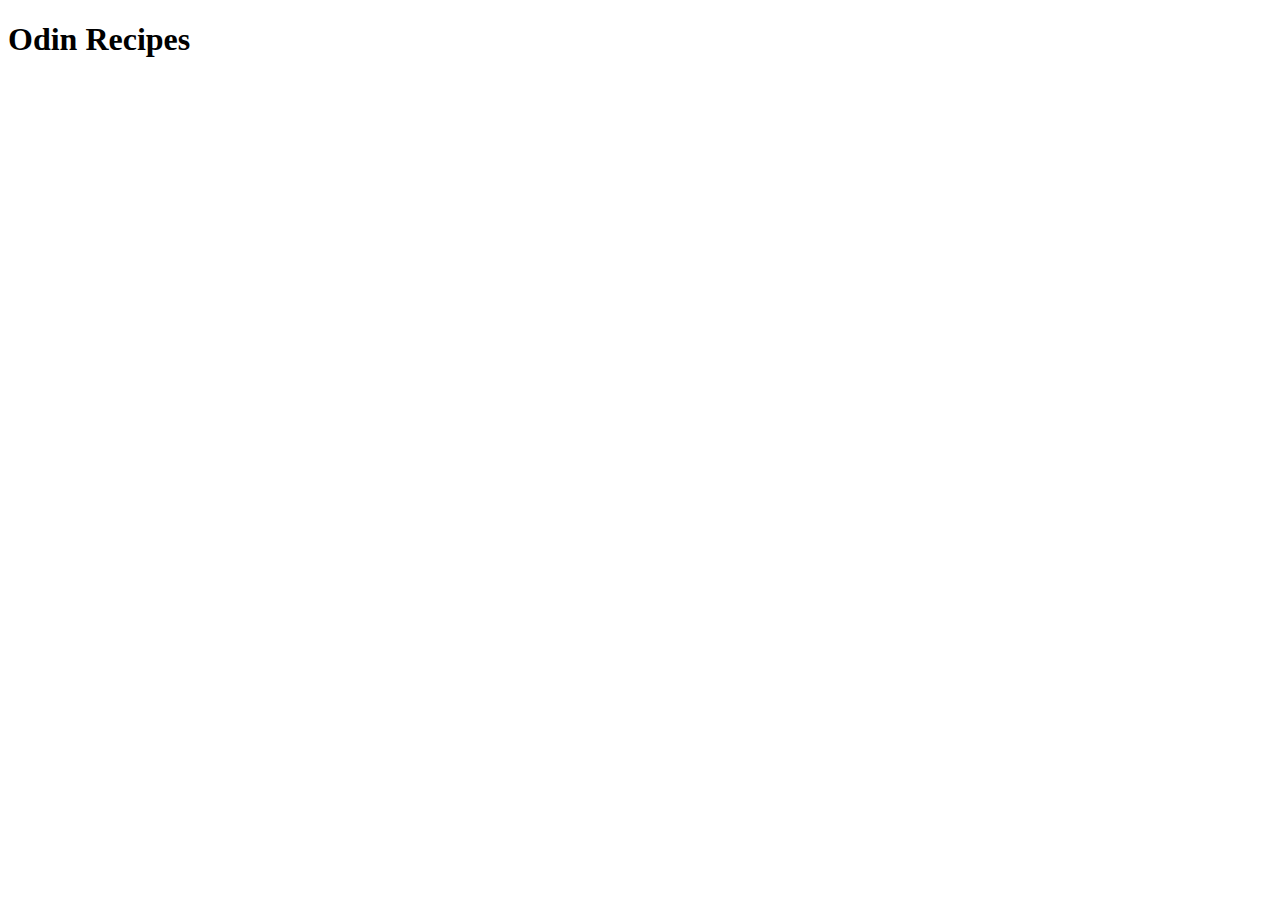
==== index.html @ b45ce511 "I created the smoothies.html file and supporting file structure (img,etc.)" ====
<!DOCTYPE html>
<html lang="en">
<head>
    <meta charset="UTF-8">
    <meta name="viewport" content="width=device-width, initial-scale=1.0">
    <title>Odin Recipes</title>
</head>
<body>
    <h1>Odin Recipes</h1>
    
</body>
</html>
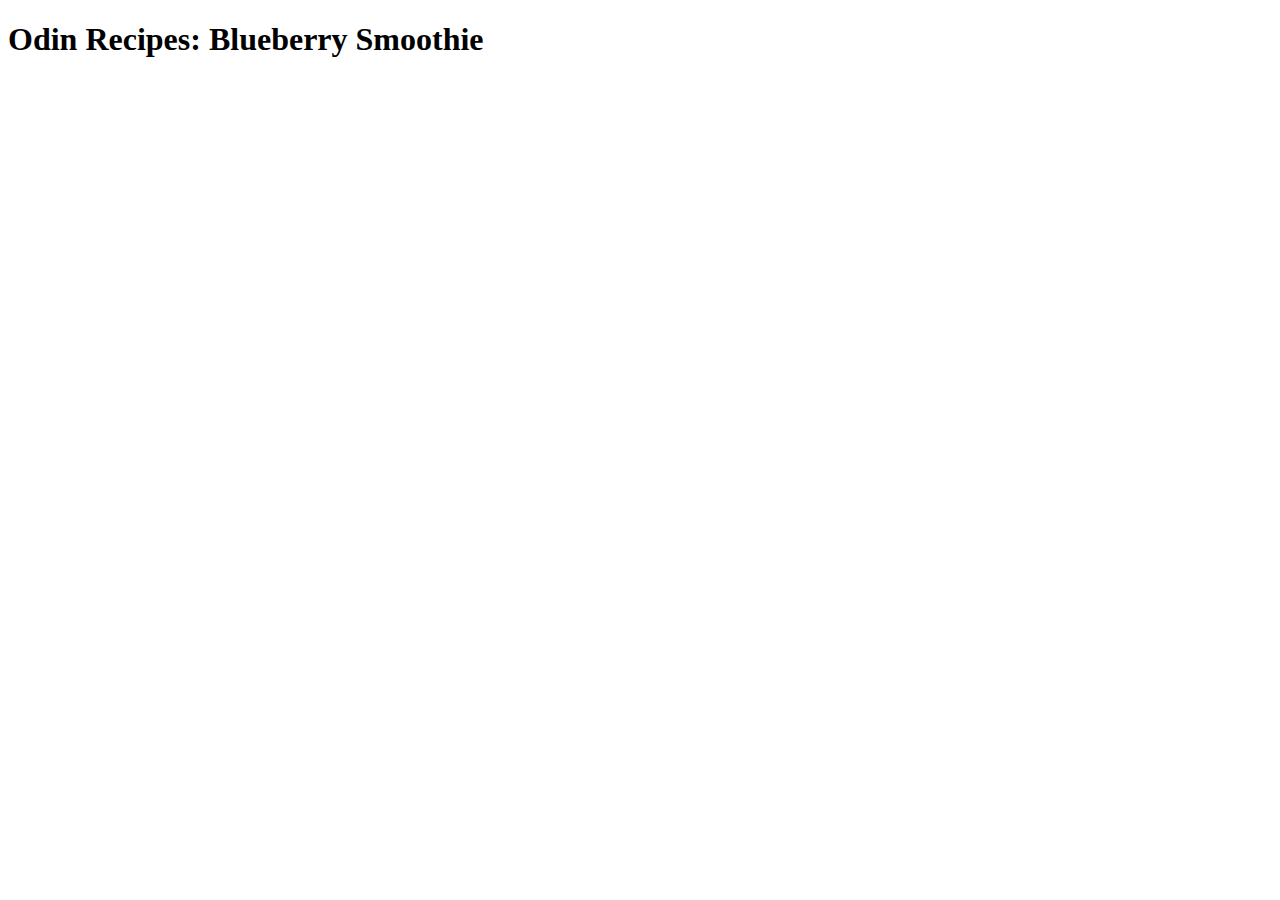
==== commit 395a1059: "Completed the "smoothie.html" webpage with lists and image" ====
--- a/index.html
+++ b/index.html
@@ -6,7 +6,7 @@
     <title>Odin Recipes</title>
 </head>
 <body>
-    <h1>Odin Recipes</h1>
+    <h1>Odin Recipes: Blueberry Smoothie</h1>
     
 </body>
 </html>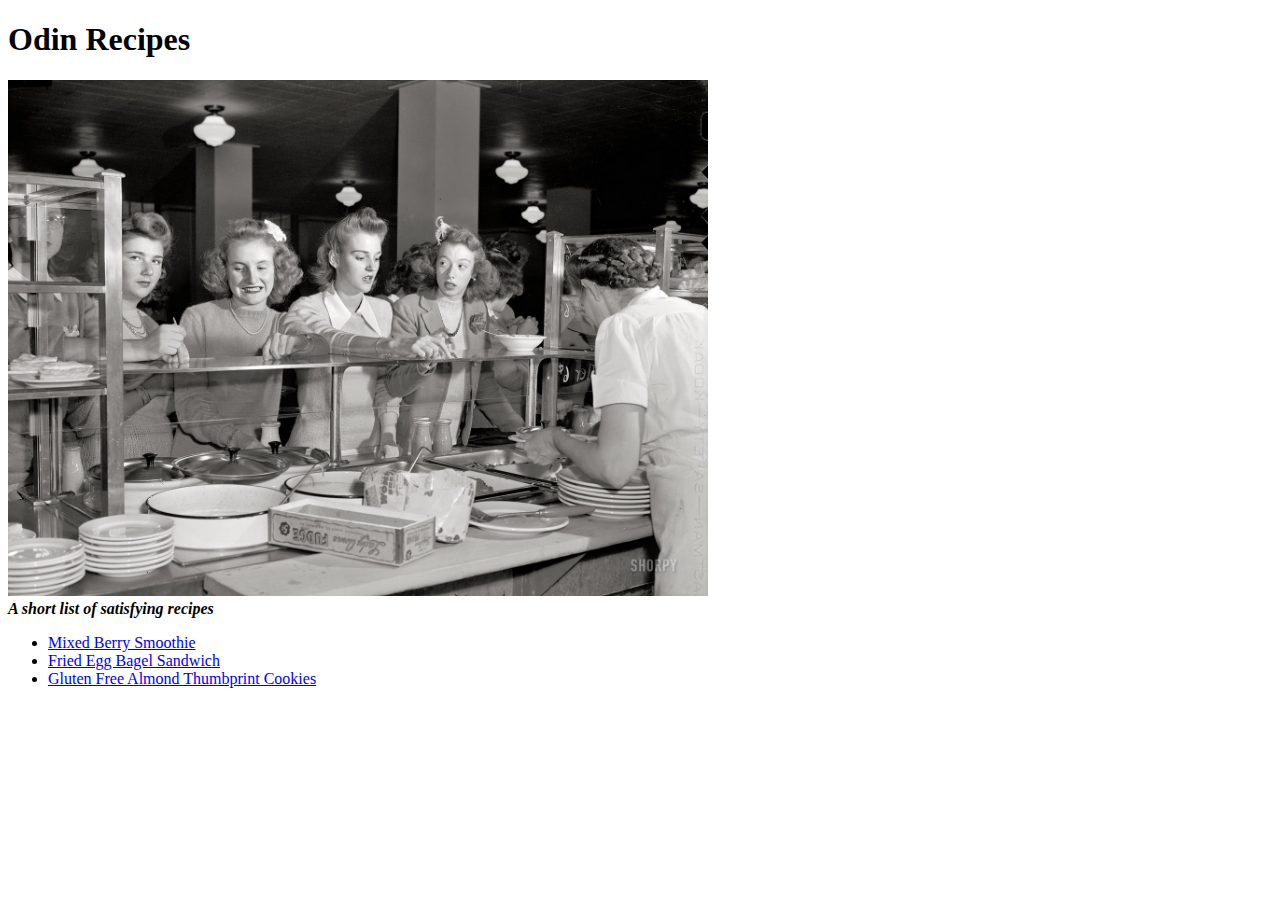
==== commit f5bff890: "Updates to the index, bagel and smoothie recipes" ====
--- a/index.html
+++ b/index.html
@@ -6,7 +6,14 @@
     <title>Odin Recipes</title>
 </head>
 <body>
-    <h1>Odin Recipes: Blueberry Smoothie</h1>
+  <h1>Odin Recipes</h1>
+  <img src="./img/FChef.jpg" alt="People waiting for the Odin food" width="700">
+  <div><strong><em>A short list of satisfying recipes</em></strong> </div>
+  <ul>
+    <li><a href="./recipes/smoothie.html">Mixed Berry Smoothie</a></li>
+    <li><a href="./recipes/EggBagel.html">Fried Egg Bagel Sandwich</a></li>
+    <li><a href="./recipes/thumbprintACookies.html">Gluten Free Almond Thumbprint Cookies</a></li>
+  </ul>
     
 </body>
 </html>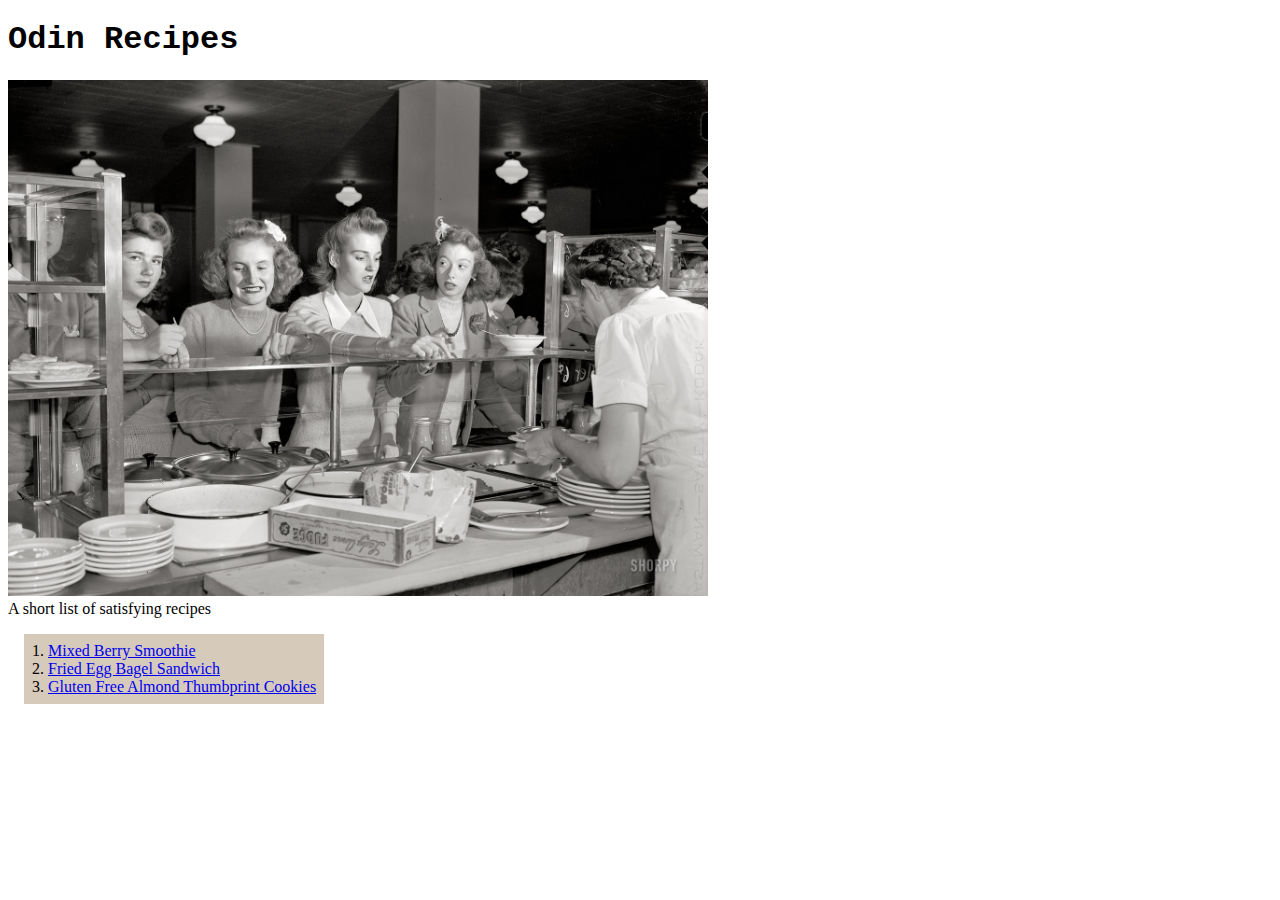
==== commit 47338aa3: "created css file and added css elements to Odin Recepies project" ====
--- a/index.html
+++ b/index.html
@@ -4,16 +4,18 @@
     <meta charset="UTF-8">
     <meta name="viewport" content="width=device-width, initial-scale=1.0">
     <title>Odin Recipes</title>
+    <link rel="stylesheet" href="rstyle.css">
 </head>
 <body>
-  <h1>Odin Recipes</h1>
+  <h1 id="title">Odin Recipes</h1>
   <img src="./img/FChef.jpg" alt="People waiting for the Odin food" width="700">
-  <div><strong><em>A short list of satisfying recipes</em></strong> </div>
-  <ul>
+  <div id="pcomment">A short list of satisfying recipes</div>
+
+  <ol class="recipes">
     <li><a href="./recipes/smoothie.html">Mixed Berry Smoothie</a></li>
     <li><a href="./recipes/EggBagel.html">Fried Egg Bagel Sandwich</a></li>
     <li><a href="./recipes/thumbprintACookies.html">Gluten Free Almond Thumbprint Cookies</a></li>
-  </ul>
+  </ol>
     
 </body>
 </html>--- a/rstyle.css
+++ b/rstyle.css
@@ -0,0 +1,14 @@
+#title {
+    font-family: "Courier New", Times, serif;
+
+}
+
+.recipes {
+    width: fit-content;
+    background: #d6cabb;
+    margin: 16px;
+    padding: 8px;
+    padding-left: 24px;
+}
+
+
